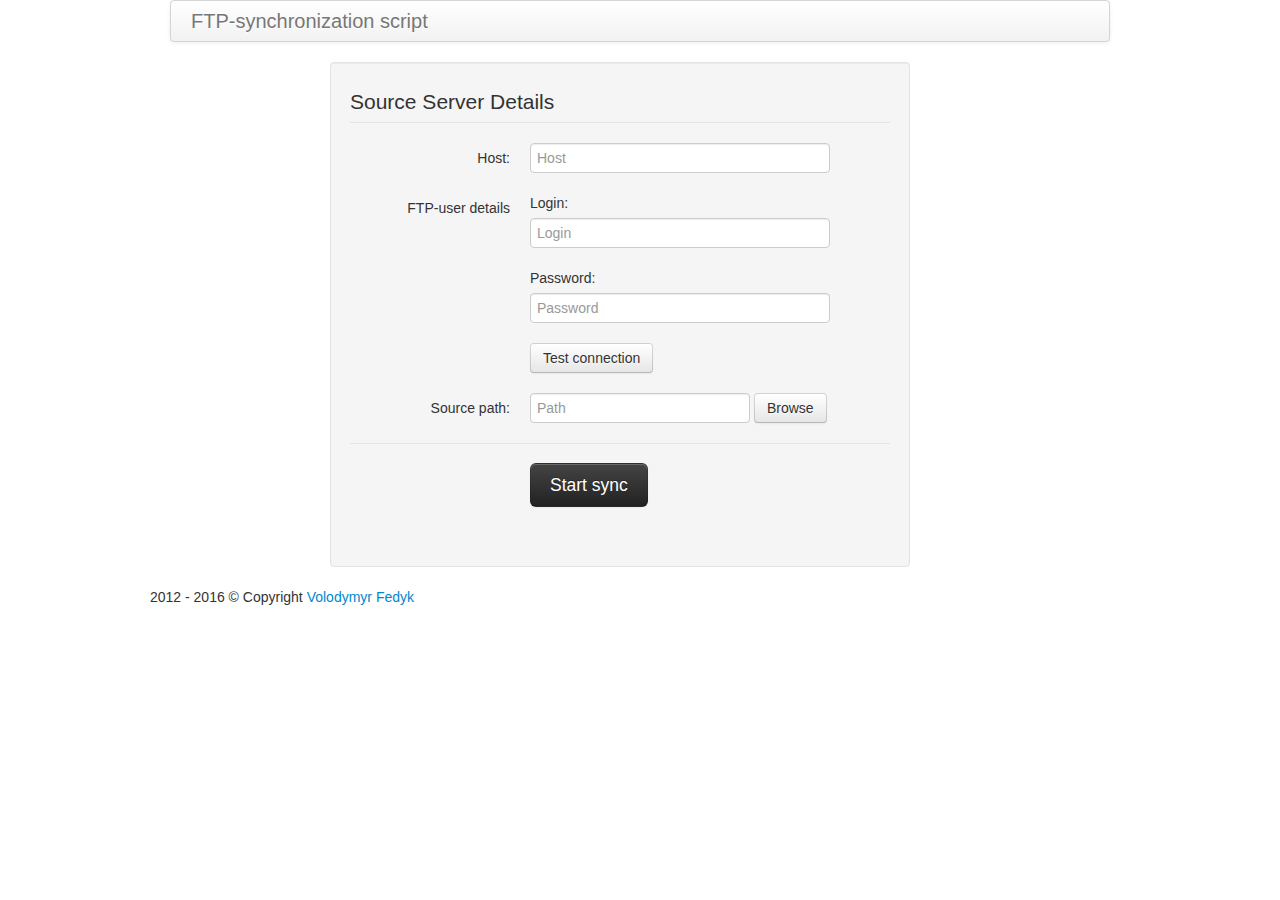
==== index.html @ 14d5ab60 "index.php renamed to index.html" ====
<!DOCTYPE html>
<html lang="en">
    <head>
        <title>FTP-downloader</title>
        <link rel="stylesheet" href="css/bootstrap.min.css" />
        <link rel="stylesheet" href="css/style.css" />
    </head>
  <body>
    <div class="container">
        <div class="navbar">
            <div class="navbar-inner">
                <a class="brand" href="#">FTP-synchronization script</a>
            </div>
        </div>

        <div class="row">
            <div class="well well-mini span7 offset2">
                <form class="form-horizontal">
                    <legend>Source Server Details</legend>

                    <div class="control-group">
                        <label class="control-label" for="srcHost">Host:</label>
                        <div class="controls">
                            <input class="span4" type="text" id="srcHost" placeholder="Host">
                        </div>
                    </div>

                    <div class="control-group">
                        <label class="control-label">FTP-user details</label>
                        <div class="controls">
                            <div class="control-group">
                                <label for="srcLogin">Login:</label>
                                <input class="span4" type="text" id="srcLogin" placeholder="Login">
                            </div>

                            <div class="control-group">
                                <label for="srcPassword">Password:</label>
                                <input class="span4" type="password" id="srcPassword" placeholder="Password">
                            </div>

                            <button class="btn" id="srcTest">Test connection<div class="preloader"></div></button>
                        </div>
                    </div>

                    <div class="control-group">
                        <label class="control-label" for="srcDir">Source path:</label>
                        <div class="controls">
                            <input type="text" id="srcDir" placeholder="Path">
                            <button class="btn" id="srcBrowse">Browse<div class="preloader"></div></button>
                        </div>
                    </div>

                    <div class="form-actions">
                        <button type="button" class="btn btn-inverse btn-large" id="startProcess">Start sync</button>
                    </div>

                </form>
            </div>

    </div>

    <div class="modal hide fade" id="popupWindow">
        <div class="modal-header">
            <button type="button" class="close" data-dismiss="modal" aria-hidden="true">&times;</button>
            <h3>Modal header</h3>
        </div>
        <div class="modal-body">
            <p>One fine body…</p>
        </div>
        <div class="modal-footer">
            <a href="#" class="btn" data-dismiss="modal">Close</a>
            <a href="#" class="btn btn-primary">Save changes</a>
        </div>
    </div>

    <div class="row">
        <p>2012 - 2016 &copy; Copyright <a href="http://fedyk.in">Volodymyr Fedyk</a></p>
    </div>

	<script src="js/jquery-1.8.2.min.js"></script>
	<script src="js/bootstrap.min.js"></script>
	<script src="js/jquery.jstree.js"></script>
	<script src="js/iface.js"></script>

  </body>
</html>
---- css/style.css ----
.error-message {
    background-image: url('../img/error.png');
    background-repeat: no-repeat;
    padding-left: 72px;
    min-height: 39px;
    padding-top: 25px;
    font-size: 20px;
    margin: 0 auto;
    width: 220px;
}

.info-message {
    background-image: url('../img/info.png');
    background-repeat: no-repeat;
    padding-left: 72px;
    min-height: 39px;
    padding-top: 25px;
    font-size: 20px;
    margin: 0 auto;
    width: 220px;
}

.success-message {
    background-image: url('../img/success.png');
    background-repeat: no-repeat;
    padding-left: 72px;
    min-height: 39px;
    padding-top: 25px;
    font-size: 20px;
    margin: 0 auto;
    width: 220px;
}

.preloader {
    background: url("../img/loader.gif") no-repeat scroll 2px 2px transparent;
    height: 24px;
    padding: 2px;
    position: absolute;
    right: -45px;
    top: 0px;
    width: 24px;
    z-index: 1000;
    display: none;
}

#srcTest, #dstTest, #srcBrowse, #dstBrowse {
    position: relative;
}

#fsTree {
    border: solid 1px #ABAF00;
    height: 350px;
    padding-top: 10px;
    overflow: auto;
}

#progressData {
    width: 1px;
    height: 1px;
    overflow: hidden;
}
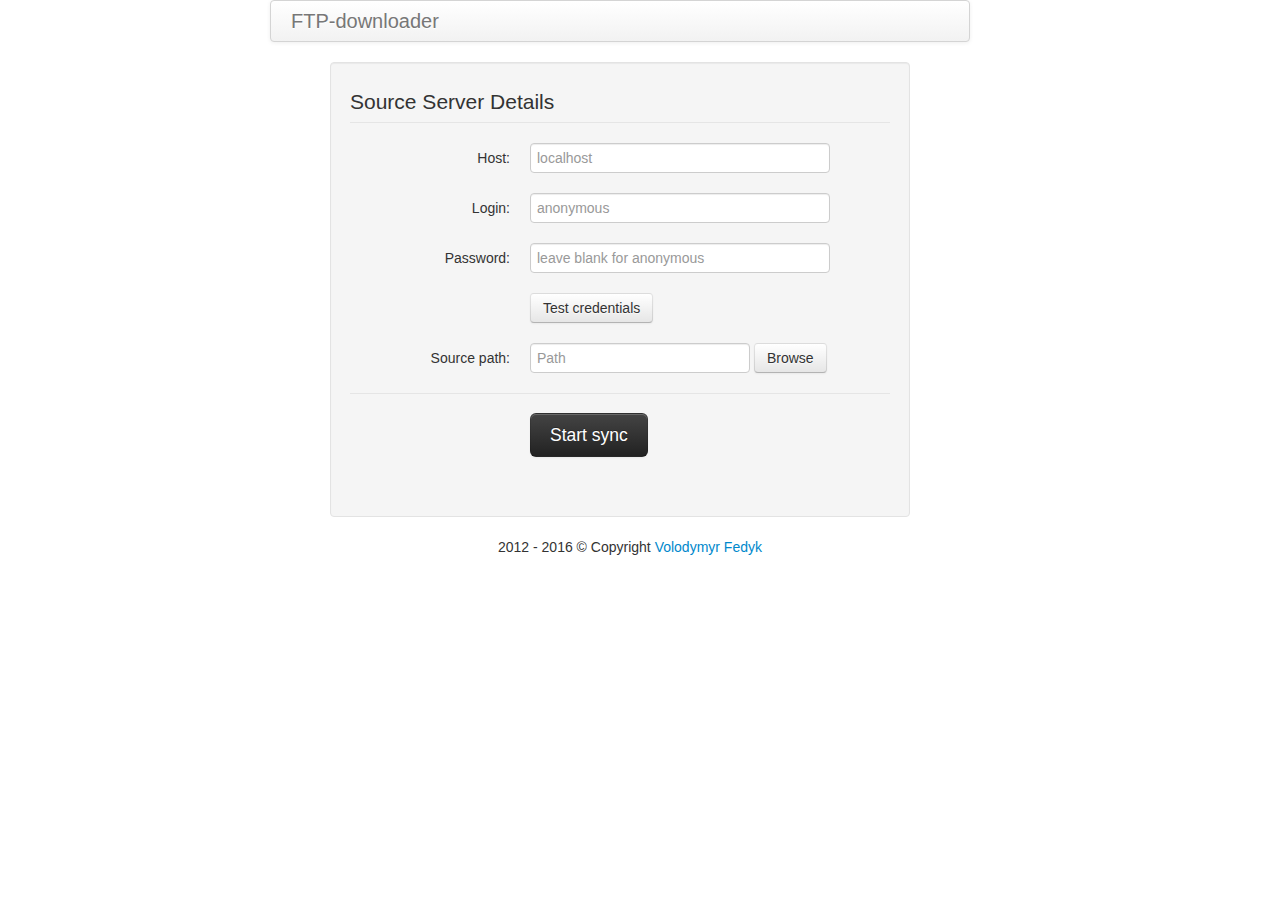
==== commit cf4d3c7b: "Small refactoring" ====
--- a/index.html
+++ b/index.html
@@ -1,15 +1,15 @@
 <!DOCTYPE html>
 <html lang="en">
-    <head>
-        <title>FTP-downloader</title>
-        <link rel="stylesheet" href="css/bootstrap.min.css" />
-        <link rel="stylesheet" href="css/style.css" />
-    </head>
-  <body>
+<head>
+    <title>FTP-downloader</title>
+    <link rel="stylesheet" href="css/bootstrap.min.css" />
+    <link rel="stylesheet" href="css/style.css" />
+</head>
+<body>
     <div class="container">
-        <div class="navbar">
+        <div class="navbar span9 offset1">
             <div class="navbar-inner">
-                <a class="brand" href="#">FTP-synchronization script</a>
+                <a class="brand" href="#">FTP-downloader</a>
             </div>
         </div>
 
@@ -21,24 +21,27 @@
                     <div class="control-group">
                         <label class="control-label" for="srcHost">Host:</label>
                         <div class="controls">
-                            <input class="span4" type="text" id="srcHost" placeholder="Host">
+                            <input class="span4" type="text" id="srcHost" placeholder="localhost">
                         </div>
                     </div>
 
                     <div class="control-group">
-                        <label class="control-label">FTP-user details</label>
+                        <label class="control-label" for="srcLogin">Login:</label>
                         <div class="controls">
-                            <div class="control-group">
-                                <label for="srcLogin">Login:</label>
-                                <input class="span4" type="text" id="srcLogin" placeholder="Login">
-                            </div>
+                            <input class="span4" type="text" id="srcLogin" placeholder="anonymous">
+                        </div>
+                    </div>
 
-                            <div class="control-group">
-                                <label for="srcPassword">Password:</label>
-                                <input class="span4" type="password" id="srcPassword" placeholder="Password">
-                            </div>
+                    <div class="control-group">
+                        <label class="control-label" for="srcPassword">Password:</label>
+                        <div class="controls">
+                            <input class="span4" type="password" id="srcPassword" placeholder="leave blank for anonymous">
+                        </div>
+                    </div>
 
-                            <button class="btn" id="srcTest">Test connection<div class="preloader"></div></button>
+                    <div class="control-group">
+                        <div class="controls">
+                            <button class="btn" id="srcTest">Test credentials<div class="preloader"></div></button>
                         </div>
                     </div>
 
@@ -56,7 +59,7 @@
 
                 </form>
             </div>
-
+        </div>
     </div>
 
     <div class="modal hide fade" id="popupWindow">
@@ -74,13 +77,13 @@
     </div>
 
     <div class="row">
-        <p>2012 - 2016 &copy; Copyright <a href="http://fedyk.in">Volodymyr Fedyk</a></p>
+        <p class="text-center">2012 - 2016 &copy; Copyright <a href="http://fedyk.in">Volodymyr Fedyk</a></p>
     </div>
 
-	<script src="js/jquery-1.8.2.min.js"></script>
-	<script src="js/bootstrap.min.js"></script>
-	<script src="js/jquery.jstree.js"></script>
-	<script src="js/iface.js"></script>
+    <script src="js/jquery-1.8.2.min.js"></script>
+    <script src="js/bootstrap.min.js"></script>
+    <script src="js/jquery.jstree.js"></script>
+    <script src="js/iface.js"></script>
 
-  </body>
+</body>
 </html>
